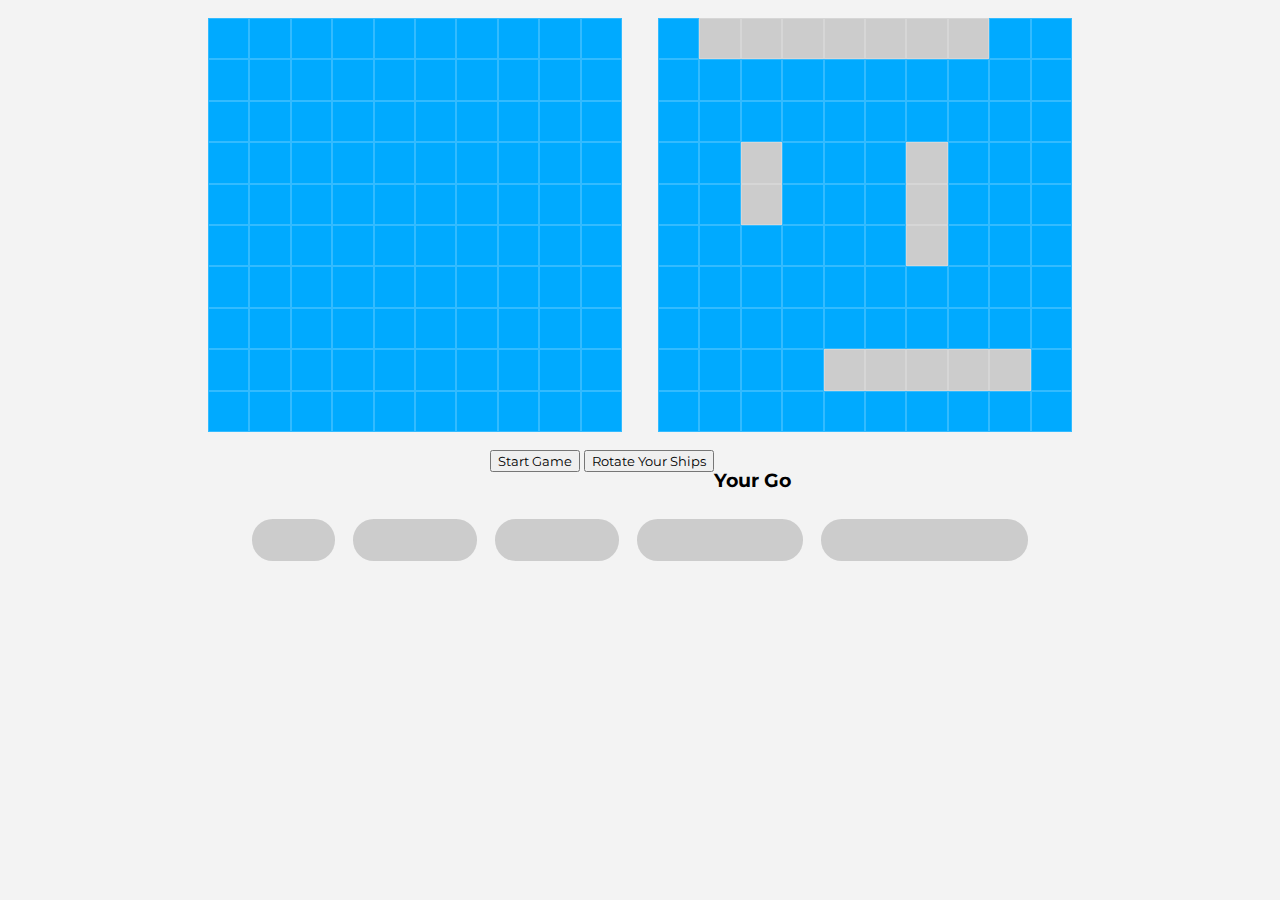
==== BATTLESHIPS in JavaScript/Part-3/public/singleplayer.html @ 190dd66f "init" ====
<!DOCTYPE html>
<html lang="en" dir="ltr">
  <head>
    <meta charset="utf-8" />
    <title>Battle Ships</title>
    <link rel="stylesheet" href="style.css" />
    <link
      href="https://fonts.googleapis.com/css2?family=Banders&family=Montserrat&display=swap"
      rel="stylesheet"
    />
    <script>
      let gameMode = "singlePlayer";
    </script>
    <script src="app.js" charset="utf-8"></script>
  </head>
  <body>
    <div class="container">
      <div class="battleship-grid grid-user"></div>
      <div class="battleship-grid grid-computer"></div>
    </div>

    <div class="hidden-info container">
      <div class="setup-buttons">
        <button id="start">Start Game</button>
        <button id="rotate">Rotate Your Ships</button>
      </div>
      <h3 id="whose-go">Your Go</h3>
      <h3 id="info"></h3>
    </div>

    <div class="container">
      <div class="grid-display">
        <div class="ship destroyer-container" draggable="true"><div id="destroyer-0"></div><div id="destroyer-1"></div></div>
        <div class="ship submarine-container" draggable="true"></div><div id="submarine-0"></div><div id="submarine-1"></div><div id="submarine-2"></div></div>
        <div class="ship cruiser-container" draggable="true"><div id="cruiser-1"></div><div id="cruiser-0"></div><div id="cruiser-2"></div></div>
        <div class="ship battleship-container" draggable="true"><div id="battleship-0"></div><div id="battleship-1"></div><div id="battleship-2"></div><div id="battleship-3"></div></div>
        <div class="ship carrier-container" draggable="true"><div id="carrier-0"></div><div id="carrier-1"></div><div id="carrier-2"></div><div id="carrier-3"></div><div id="carrier-4"></div></div>
      </div>
    </div>
  </body>
</html>
---- BATTLESHIPS in JavaScript/Part-3/public/style.css ----
body {
  margin: 0;
  background-color: #f3f3f3;
  overflow-x: hidden;
}

*, *::before, *::after {
  font-family: 'Montserrat', sans-serif;
  box-sizing: border-box;
}

.splash-container {
  display: flex;
  flex-direction: column;
  justify-content: center;
  align-items: center;
  height: 66vh;
}

.splash-title {
  font-family: 'Bangers', cursive;
  font-size: 10rem;
}

.splash-battleship-image {
  position: absolute;
  bottom: 5vh;
  right: 0;
  left: 20vw;
  width: 100%;
  transform: rotateY(180deg);
  pointer-events: none;
  opacity: .25;
}

.btn {
  background-color: hsl(30, 100%, 50%);
  padding: .5em 1em;
  outline: none;
  border: none;
  text-decoration: none;
  cursor: pointer;
  border-radius: .2em;
  color: #333
}

.btn:hover, .btn:focus {
  background-color: hsl(30, 100%, 40%);
}

.splash-btn {
  font-size: 2rem;
  margin-left: 2rem;
}

.splash-btn:first-child {
  margin-left: 0;
}

.container {
  display: flex;
  justify-content: center;
  width: 100%;
}

.battleship-grid {
  margin: 2vmin;
  display: grid;
  background-color: hsl(200, 100%, 50%);
  grid-template-rows: repeat(10, 4.6vmin);
  grid-template-columns: repeat(10, 4.6vmin);
}

.taken, .ship {
  background-color: hsla(0, 0%, 80%);
}




.battleship-grid div {
  border: 1px solid hsla(0, 0%, 100%, .2);
}

.grid-display {
  display: flex;

}

.ship > div {
  width: 4.6vmin;
  height: 4.6vmin;
}

.ship {
  display: flex;
  flex-wrap: wrap;
  margin: 1vmin;
  width: calc(4.6vmin * var(--width, 1)); 
  height: calc(4.6vmin * var(--height, 1)); 
  border-radius: 2.3vmin;
}

.destroyer-container {
  --width: 2;
}
.destroyer-container-vertical {
  --height: 2;
  --width: 1;
}

.submarine-container, .cruiser-container {
  --width: 3;
}

.submarine-container-vertical, .cruiser-container-vertical {
  --height: 3;
  --width: 1;
}

.battleship-container {
  --width: 4;
}

.battleship-container-vertical {
  --height: 4;
  --width: 1;
}

.carrier-container {
  --width: 5;
}

.carrier-container-vertical {
  --height: 5;
  --width: 1;
}

.boom {
  background-color: red;
}

.miss {
   background-color: black;
}

.connected, .ready {
  font-weight: normal;
}

.connected span,
.ready span {
  display: inline-block;
  width: 1rem;
  height: 1rem;
  background: red;
}

span.green {
  background: green;
}
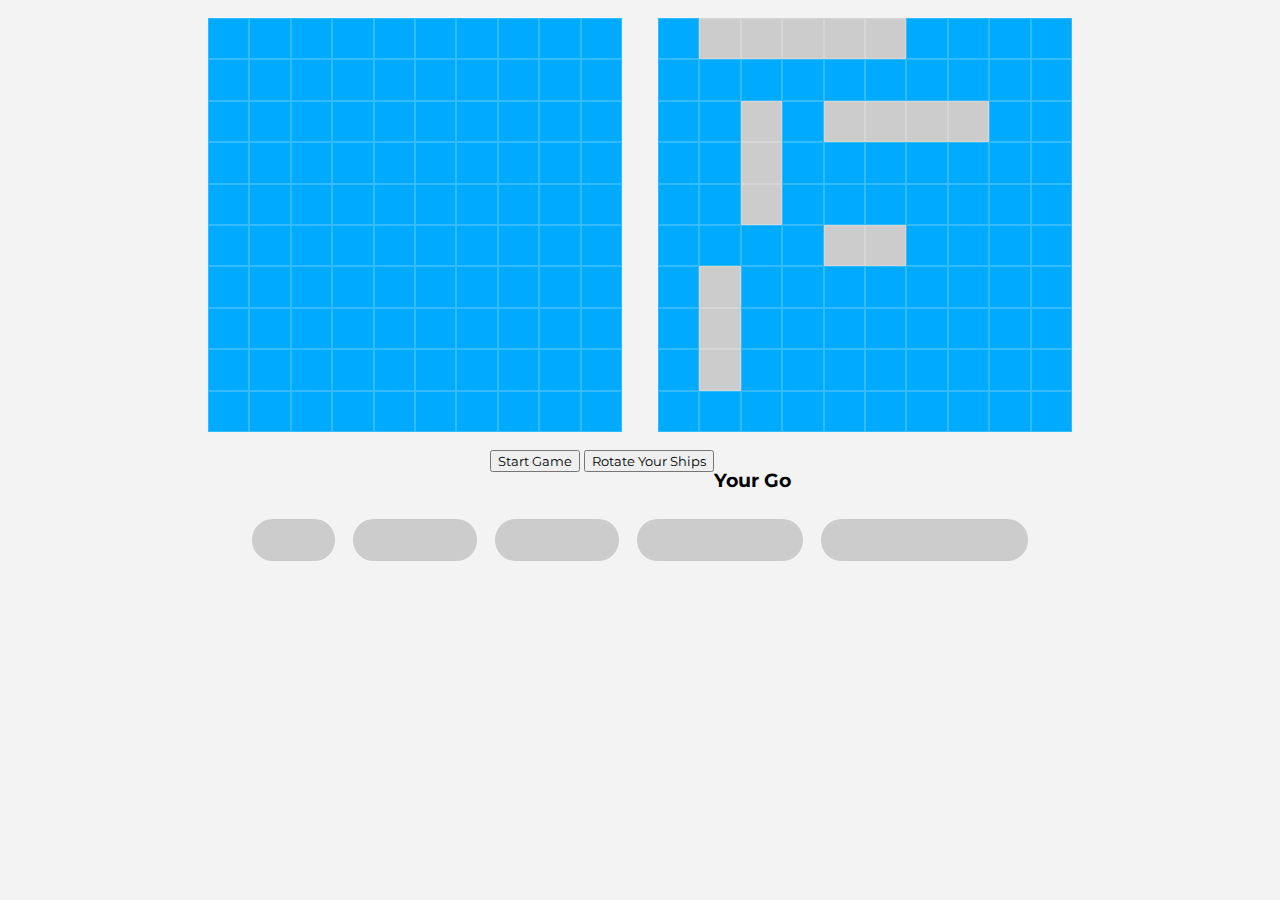
==== commit 1177afb4: "Adding comment for push check" ====
--- a/BATTLESHIPS in JavaScript/Part-3/public/singleplayer.html
+++ b/BATTLESHIPS in JavaScript/Part-3/public/singleplayer.html
@@ -39,3 +39,4 @@
     </div>
   </body>
 </html>
+<!--test comment for git-->
